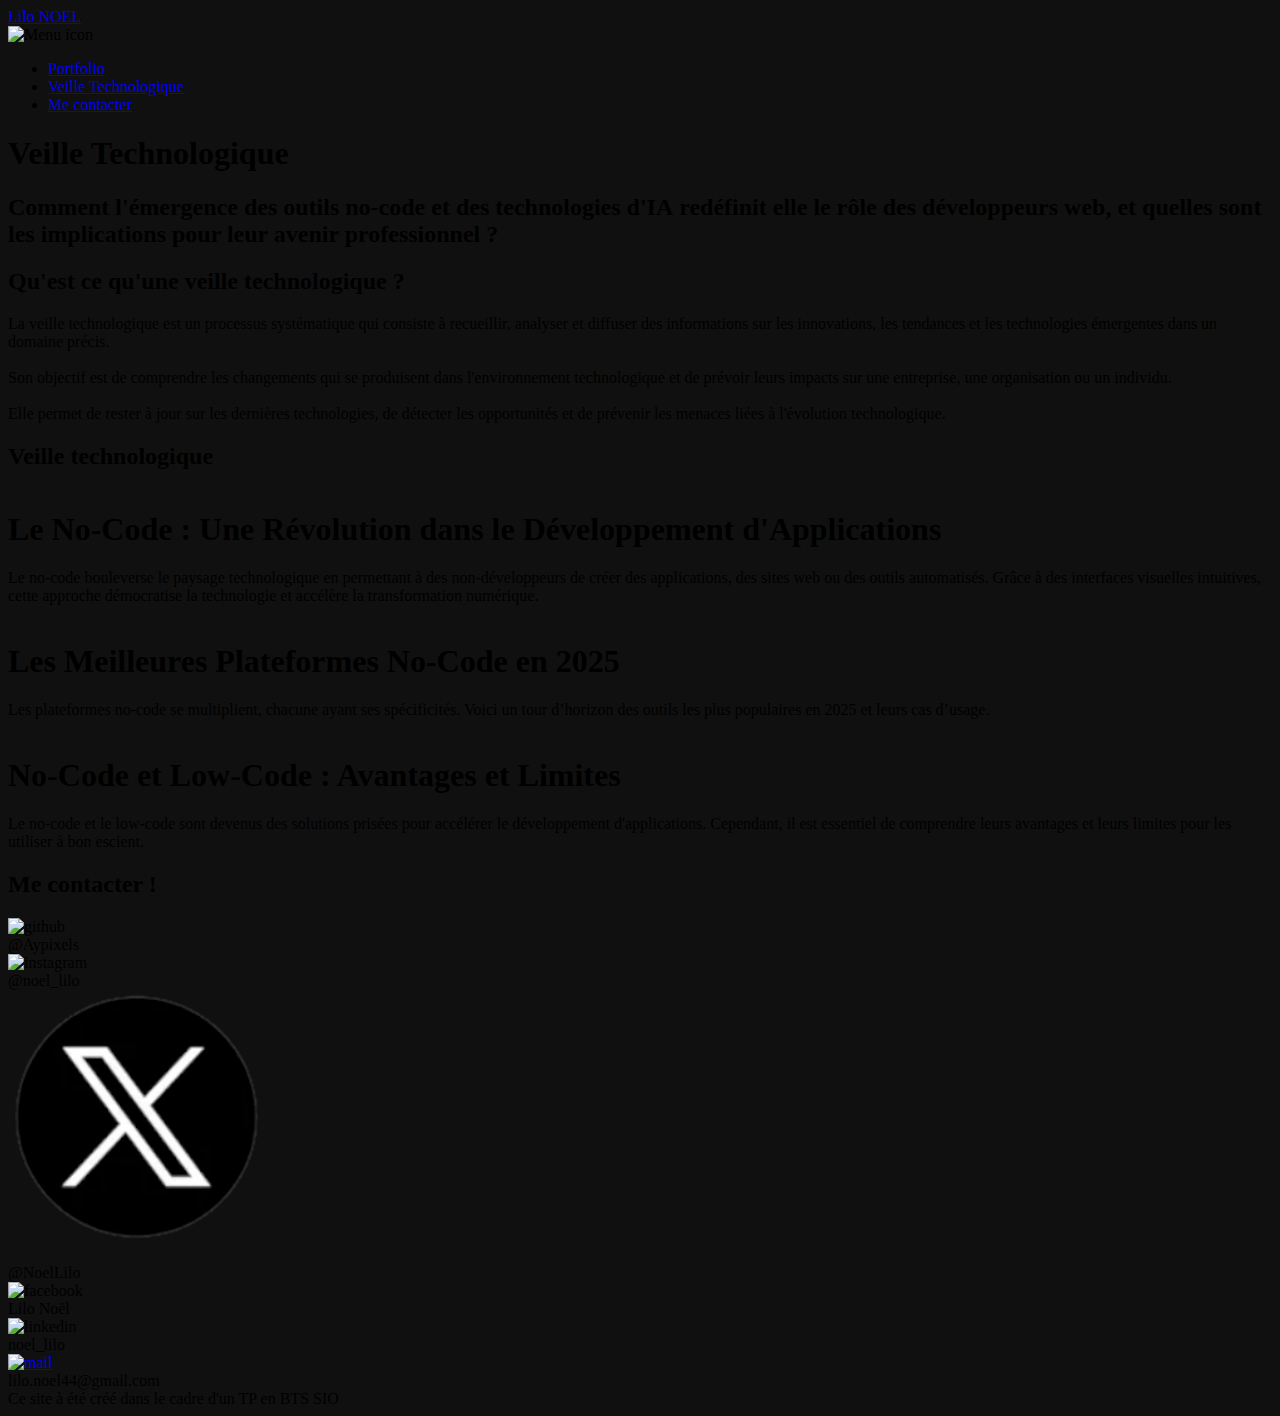
==== veille.html @ 6849c45f "Add files via upload" ====
<html lang="fr">
  <head>
    <meta charset="UTF-8" />
    <meta http-equiv="X-UA-Compatible" content="IE=edge" />
    <meta name="viewport" content="width=device-width, initial-scale=1.0" />
    <link rel="stylesheet" href="styleveille.css">
    <title>Veille Technologique ° Lilo NOEL</title>
    <style>
        body {
            background-color: #101010; /* Couleur de fond initiale (noir) */
            opacity: 0; /* Opacité initiale à 0 */
            transition: opacity 0.5s ease-in-out, background-color 0.5s ease-in-out; /* Transition pour le fondu */
        }
        .fade-in {
            background-color: #101010; /* Couleur de fond normale */
            opacity: 1; /* Opacité finale */
        }
        .fade-out {
            background-color: #101010; /* Couleur de fond noire */
            opacity: 0; /* Opacité finale */
        }
    </style>
  </head>
  <body>
    <nav class="navbar">
      <a href="index.html" class="logo fade-link">Lilo NOEL</a>
      <div class="menu-icon" onclick="toggleMenu()">
        <img src="menu-icon.png" alt="Menu icon" />
      </div>
      <div class="nav-links">
        <ul>
          <li><a href="index.html" class="fade-link">Portfolio</a></li>
          <li><a href="#veille">Veille Technologique</a></li>
          <li><a href="#contact">Me contacter</a></li>
        </ul>
      </div>
    </nav>

    <header>
      <div class="present1">
        <h1>Veille Technologique</h1>
        <h2>Comment l'émergence des outils no-code et des technologies d'IA redéfinit elle le rôle des développeurs web, et quelles sont les implications pour leur avenir professionnel ?</h2>
      </div>
    </header>

    <div class="bar" id="prestransi"></div>

    <div class="presentationVeille">

      <h2>Qu'est ce qu'une veille technologique ?</h2>
      <p>
        La veille technologique est un processus systématique qui consiste à recueillir, analyser et diffuser des informations sur les innovations, les tendances et les technologies émergentes dans un domaine précis.
        <br>
        <br>
        Son objectif est de comprendre les changements qui se produisent dans l'environnement technologique et de prévoir leurs impacts sur une entreprise, une organisation ou un individu.
        <br>
        <br>
        Elle permet de rester à jour sur les dernières technologies, de détecter les opportunités et de prévenir les menaces liées à l'évolution technologique.
      </p>
    </div>

    <div class="bar" id="prestransi"></div>

    <div class="Veille_content">

        <h2>Veille technologique</h2>

        <div class="veille" id="veille">
          <div id="containerVeille" onclick="window.location = 'pagesVeille/veille1.html'">
            <div id="imageVeille">
                <img src="https://movework.fr/wp-content/uploads/2024/10/midsection-business-people-working-office-1-scaled-e1729258359173-1024x709.jpg" alt="">
            </div>
            <div id="texte">
                <h1>Le No-Code : Une Révolution dans le Développement d'Applications</h1>
                <p>Le no-code bouleverse le paysage technologique en permettant à des non-développeurs de créer des applications, des sites web ou des outils automatisés. Grâce à des interfaces visuelles intuitives, cette approche démocratise la technologie et accélère la transformation numérique.</p>
            </div>
          </div>
        </div>

        <div class="veille" id="veille">
        
        <div id="containerVeille">
          <div id="imageVeille">
              <img src="https://images.ctfassets.net/lzny33ho1g45/5RVWTocIS5gifWznEG9adU/3f9ff27df830c7418c1a930da80e8120/best-no-code-app-builders.jpeg?w=1520&fm=avif&q=31&fit=thumb&h=760" alt="">
          </div>
          <div id="texte">
              <h1>Les Meilleures Plateformes No-Code en 2025</h1>
              <p>Les plateformes no-code se multiplient, chacune ayant ses spécificités. Voici un tour d’horizon des outils les plus populaires en 2025 et leurs cas d’usage.</p>
          </div>
        </div>
      </div>
      <div class="veille" id="veille">
    
        <div id="containerVeille">
          <div id="imageVeille">
              <img src="https://cdn.prod.website-files.com/65e7416cf8f1824784f010cf/65e7416cf8f1824784f019bc_642ed69f8d8b864ff9e23fd9_Nocode-Pros%252520and%252520Cons-p-800.webp" alt="">
          </div>
          <div id="texte">
              <h1>No-Code et Low-Code : Avantages et Limites</h1>
              <p>Le no-code et le low-code sont devenus des solutions prisées pour accélérer le développement d'applications. Cependant, il est essentiel de comprendre leurs avantages et leurs limites pour les utiliser à bon escient.</p>
          </div>
        </div>
      </div>

    </div>
    

    <div class="bar" id="prestransi"></div>

    <div class="contact" id="contact">
      <h2>Me contacter !</h2>
      <div class="contact-content">
        <div>
          <img onclick="window.location = 'https://github.com/Aypixels'" src="github.webp" alt="github">
          <br>
          @Aypixels
        </div>
        <div>
          <img onclick="window.location = 'https://www.instagram.com/noel_lilo/'" src="instagram.webp" alt="instagram">
          <br>
          @noel_lilo
        </div>
        <div>
          <img onclick="window.location = 'https://x.com/NoelLilo'" src="X.webp" alt="x">
          <br>
          <br>
          @NoelLilo
        </div>
        <div>
          <img onclick="window.location = 'https://www.facebook.com/profile.php?id=100092222206546'" src="facebook.png" alt="facebook">
          <br>
          Lilo Noël
        </div>
        <div>
          <img src="linkedin.webp" alt="linkedin">
          <br>
          noel_lilo
        </div>
        <div>
          <a href="mailto:lilo.noel44@gmail.com">
            <img src="mail.png" alt="mail">
          </a>
          <br>
          lilo.noel44@gmail.com
        </div>
        
      </div>
    </div>

    <footer>
      Ce site à été créé dans le cadre d'un TP en BTS SIO
    </footer>

    <script src="https://cdn.jsdelivr.net/npm/particles.js@2.0.0/particles.min.js"></script>
    <script src="particles.js"></script>
    <script>
        function toggleMenu() {
            let rotated = false

            const navLinks = document.querySelector('.nav-links');
            navLinks.classList.toggle('open');

            const menuIcon = document.querySelector('.menu-icon img');
                        
            if(rotated == false) {
                rotated = true
                menuIcon.classList.add('rotate');

                setTimeout(() => {
                    menuIcon.classList.remove('rotate');
                }, 500);
            } else {
                rotated = false
                menuIcon.classList.add("rotateL")

                setTimeout(() => {
                    menuIcon.classList.remove("rotateL")
                })
            }
        }
    </script>
    <script>
      document.addEventListener("DOMContentLoaded", function() {
          // Effet de fondu à l'arrivée sur la page
          setTimeout(() => {
              document.body.classList.add('fade-in');
          }, 200); // Délai pour s'assurer que le CSS est appliqué

          const links = document.querySelectorAll('.fade-link');
          links.forEach(link => {
              link.addEventListener('click', function(event) {
                  event.preventDefault();
                  const href = this.getAttribute('href');
                  document.body.classList.add('fade-out');
                  setTimeout(() => {
                      window.location.href = href;
                  }, 500); // Durée de la transition
              });
          });
      });
    </script>
  </body>
</html>
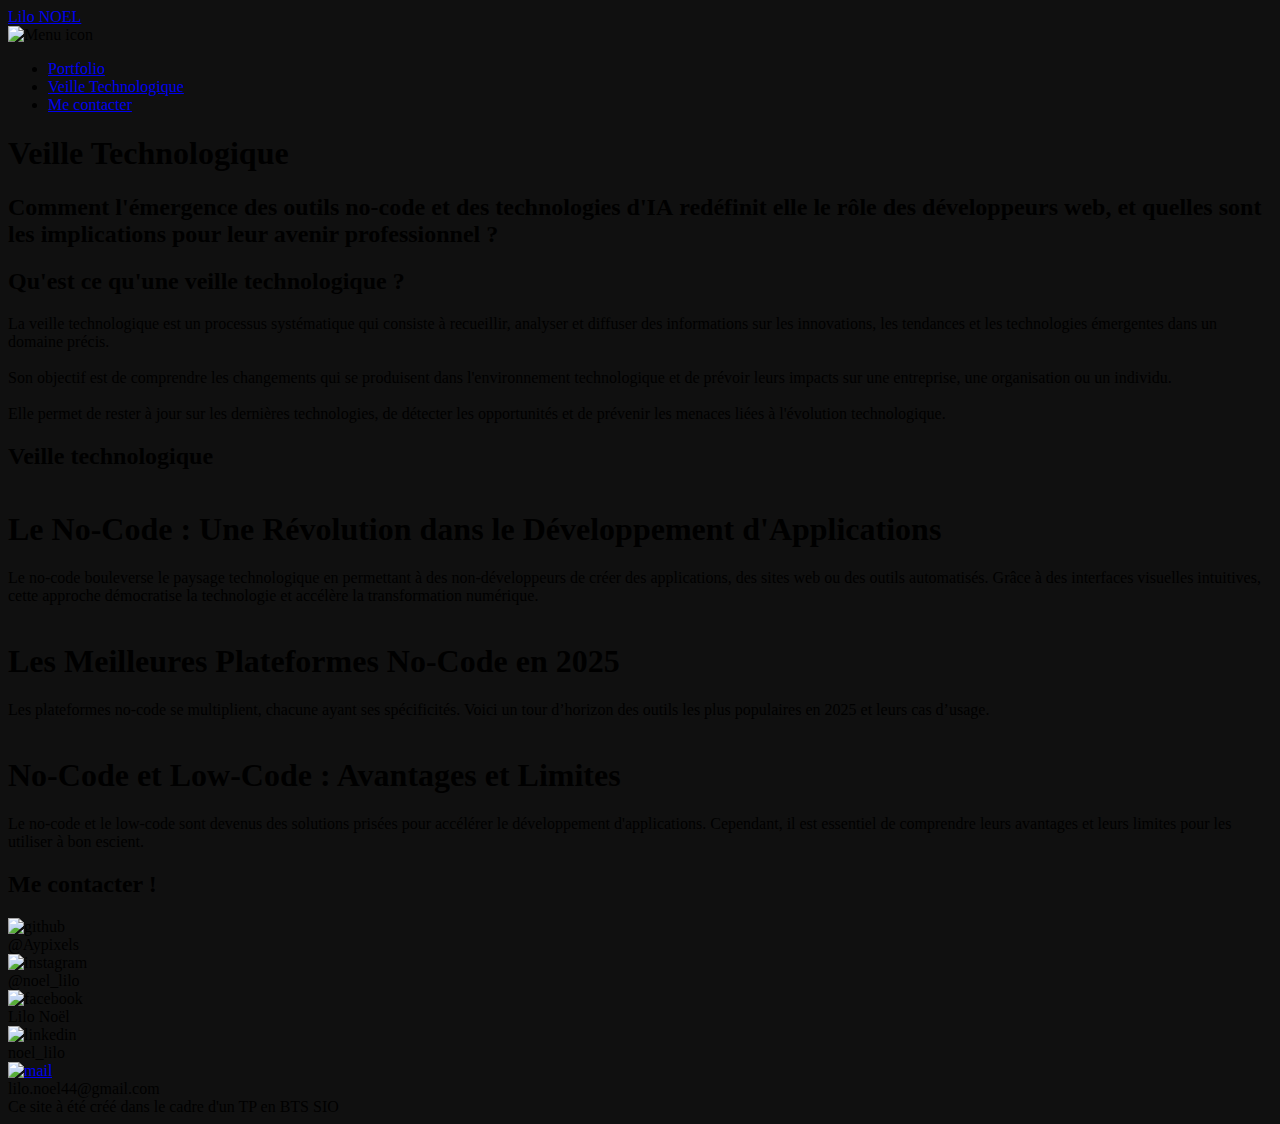
==== commit b471b4b7: "Update veille.html" ====
--- a/veille.html
+++ b/veille.html
@@ -121,12 +121,6 @@
           @noel_lilo
         </div>
         <div>
-          <img onclick="window.location = 'https://x.com/NoelLilo'" src="X.webp" alt="x">
-          <br>
-          <br>
-          @NoelLilo
-        </div>
-        <div>
           <img onclick="window.location = 'https://www.facebook.com/profile.php?id=100092222206546'" src="facebook.png" alt="facebook">
           <br>
           Lilo Noël
@@ -200,4 +194,4 @@
       });
     </script>
   </body>
-</html>+</html>
